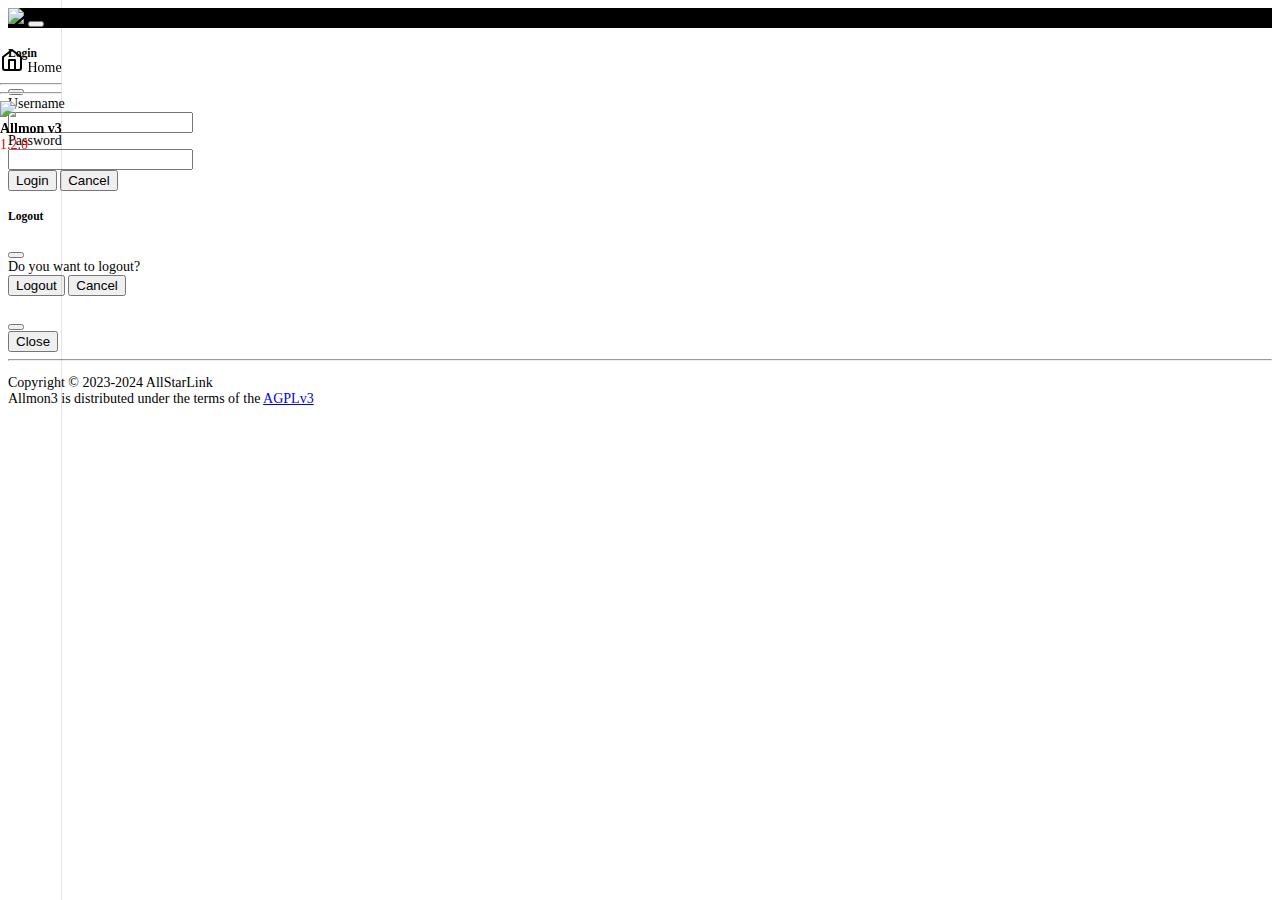
==== web/index.html @ 5a16d339 "release 1.2.0" ====
<!DOCTYPE html>
<!--
#
# Copyright(C) 2023-2024 AllStarLink
# Allmon3 and all components are Licensed under the AGPLv3
# see https://raw.githubusercontent.com/AllStarLink/Allmon3/develop/LICENSE
# Bootstrap libraries are licensed seaprately
#
-->
<html lang="en">
<head>
	<meta http-equiv="content-type" content="text/html; charset=UTF-8">
    <meta charset="utf-8">
    <meta name="viewport" content="width=device-width, initial-scale=1">
    <meta name="description" content="">
    <meta name="author" content="AllStarLink">
    <title>Allmon3</title>

	<!-- CSS -->
	<link href="css/bootstrap.min.css" rel="stylesheet" crossorigin="anonymous">
    <link href="css/main.css" rel="stylesheet">
    <link href="css/custom.css" rel="stylesheet">

    <!-- Favicons -->
	<link rel="apple-touch-icon" href="img/favicons/favicon-180x180.png" type="image/png" sizes="180x180">
	<link rel="icon" href="img/favicons/favicon-32x32.png" sizes="32x32" type="image/png">
	<link rel="icon" href="img/favicons/favicon-16x16.png" sizes="16x16" type="image/png">
	<link rel="manifest" href="img/favicons/manifest.json">
	<link rel="icon" href="img/favicons/favicon.ico" type="image/png">

</head>

<body>

<!-- SVG Symbols -->
<svg xmlns="http://www.w3.org/2000/svg" style="display:none;">
	<symbol id="settings" fill="currentColor" viewBox="0 0 16 16">
		<path d="M7.068.727c.243-.97 1.62-.97 1.864 0l.071.286a.96.96 0 0 0 1.622.434l.205-.211c.695-.719 1.888-.03 1.613.931l-.08.284a.96.96 0 0 0 1.187 1.187l.283-.081c.96-.275 1.65.918.931 1.613l-.211.205a.96.96 0 0 0 .434 1.622l.286.071c.97.243.97 1.62 0 1.864l-.286.071a.96.96 0 0 0-.434 1.622l.211.205c.719.695.03 1.888-.931 1.613l-.284-.08a.96.96 0 0 0-1.187 1.187l.081.283c.275.96-.918 1.65-1.613.931l-.205-.211a.96.96 0 0 0-1.622.434l-.071.286c-.243.97-1.62.97-1.864 0l-.071-.286a.96.96 0 0 0-1.622-.434l-.205.211c-.695.719-1.888.03-1.613-.931l.08-.284a.96.96 0 0 0-1.186-1.187l-.284.081c-.96.275-1.65-.918-.931-1.613l.211-.205a.96.96 0 0 0-.434-1.622l-.286-.071c-.97-.243-.97-1.62 0-1.864l.286-.071a.96.96 0 0 0 .434-1.622l-.211-.205c-.719-.695-.03-1.888.931-1.613l.284.08a.96.96 0 0 0 1.187-1.186l-.081-.284c-.275-.96.918-1.65 1.613-.931l.205.211a.96.96 0 0 0 1.622-.434l.071-.286zM12.973 8.5H8.25l-2.834 3.779A4.998 4.998 0 0 0 12.973 8.5zm0-1a4.998 4.998 0 0 0-7.557-3.779l2.834 3.78h4.723zM5.048 3.967c-.03.021-.058.043-.087.065l.087-.065zm-.431.355A4.984 4.984 0 0 0 3.002 8c0 1.455.622 2.765 1.615 3.678L7.375 8 4.617 4.322zm.344 7.646.087.065-.087-.065z"/>
	</symbol>
	<symbol id="bubble-chart" fill="currentColor" viewBox="0 0 16 16">
		<path fill-rule="evenodd" d="M6 3.5A1.5 1.5 0 0 1 7.5 2h1A1.5 1.5 0 0 1 10 3.5v1A1.5 1.5 0 0 1 8.5 6v1H14a.5.5 0 0 1 .5.5v1a.5.5 0 0 1-1 0V8h-5v.5a.5.5 0 0 1-1 0V8h-5v.5a.5.5 0 0 1-1 0v-1A.5.5 0 0 1 2 7h5.5V6A1.5 1.5 0 0 1 6 4.5v-1zm-6 8A1.5 1.5 0 0 1 1.5 10h1A1.5 1.5 0 0 1 4 11.5v1A1.5 1.5 0 0 1 2.5 14h-1A1.5 1.5 0 0 1 0 12.5v-1zm6 0A1.5 1.5 0 0 1 7.5 10h1a1.5 1.5 0 0 1 1.5 1.5v1A1.5 1.5 0 0 1 8.5 14h-1A1.5 1.5 0 0 1 6 12.5v-1zm6 0a1.5 1.5 0 0 1 1.5-1.5h1a1.5 1.5 0 0 1 1.5 1.5v1a1.5 1.5 0 0 1-1.5 1.5h-1a1.5 1.5 0 0 1-1.5-1.5v-1z"/>
	</symbol>
	<symbol id="identity" fill="currentColor" viewBox="0 0 16 16">
		<path d="M12 0H4a2 2 0 0 0-2 2v12a2 2 0 0 0 2 2h8a2 2 0 0 0 2-2V2a2 2 0 0 0-2-2zm-1 7a3 3 0 1 1-6 0 3 3 0 0 1 6 0zm-3 4c2.623 0 4.146.826 5 1.755V14a1 1 0 0 1-1 1H4a1 1 0 0 1-1-1v-1.245C3.854 11.825 5.377 11 8 11z"/>
	</symbol>
	<symbol id="details" fill="currentColor" viewBox="0 0 16 16">
		<path d="M9.293 0H4a2 2 0 0 0-2 2v12a2 2 0 0 0 2 2h8a2 2 0 0 0 2-2V4.707A1 1 0 0 0 13.707 4L10 .293A1 1 0 0 0 9.293 0zM9.5 3.5v-2l3 3h-2a1 1 0 0 1-1-1zm.5 10v-6a.5.5 0 0 1 .5-.5h1a.5.5 0 0 1 .5.5v6a.5.5 0 0 1-.5.5h-1a.5.5 0 0 1-.5-.5zm-2.5.5a.5.5 0 0 1-.5-.5v-4a.5.5 0 0 1 .5-.5h1a.5.5 0 0 1 .5.5v4a.5.5 0 0 1-.5.5h-1zm-3 0a.5.5 0 0 1-.5-.5v-2a.5.5 0 0 1 .5-.5h1a.5.5 0 0 1 .5.5v2a.5.5 0 0 1-.5.5h-1z"/>
	</symbol>
	<symbol id="node" fill="currentColor" viewBox="0 0 16 16">
		<path d="M2 2a2 2 0 0 0-2 2v1a2 2 0 0 0 2 2h5.5v3A1.5 1.5 0 0 0 6 11.5H.5a.5.5 0 0 0 0 1H6A1.5 1.5 0 0 0 7.5 14h1a1.5 1.5 0 0 0 1.5-1.5h5.5a.5.5 0 0 0 0-1H10A1.5 1.5 0 0 0 8.5 10V7H14a2 2 0 0 0 2-2V4a2 2 0 0 0-2-2H2zm.5 3a.5.5 0 1 1 0-1 .5.5 0 0 1 0 1zm2 0a.5.5 0 1 1 0-1 .5.5 0 0 1 0 1z"/>
	</symbol>
	<symbol id="link-45" fill="currentColor" viewBox="0 0 16 16">
		  <path d="M4.715 6.542 3.343 7.914a3 3 0 1 0 4.243 4.243l1.828-1.829A3 3 0 0 0 8.586 5.5L8 6.086a1.002 1.002 0 0 0-.154.199 2 2 0 0 1 .861 3.337L6.88 11.45a2 2 0 1 1-2.83-2.83l.793-.792a4.018 4.018 0 0 1-.128-1.287z"/>
		  <path d="M6.586 4.672A3 3 0 0 0 7.414 9.5l.775-.776a2 2 0 0 1-.896-3.346L9.12 3.55a2 2 0 1 1 2.83 2.83l-.793.792c.112.42.155.855.128 1.287l1.372-1.372a3 3 0 1 0-4.243-4.243L6.586 4.672z"/>
	</symbol>
</svg>

<header class="navbar navbar-dark sticky-top flex-md-nowrap p-0">
  <a class="navbar-brand col-md-3 col-lg-2 me-0 px-3 fs-6" href="index.html"><img id="header-banner-img" class="header-banner-img" src="img/asl-banner-logo.png"></a> <!--configparam name -->
  <button id="collapse-navbar-button" class="navbar-toggler position-absolute d-md-none collapsed" type="button" data-bs-toggle="collapse" data-bs-target="#sidebarMenu" aria-controls="sidebarMenu" aria-expanded="false" aria-label="Toggle navigation">
    <span class="navbar-toggler-icon"></span>
  </button>
  <div id="navbar-midbar" class="navbar-midbar d-none d-sm-block"></div>
  <div id="navbar-right" class="navbar-right"></div>
</header>

<!-- Begin Login Modal -->
<div class="modal fade" id="loginModal" tabindex="-1" aria-labelledby="loginModalLabel"
	 aria-hidden="true" data-bs-backdrop="static" data-bs-target="#staticBackdrop">
	<div class="modal-dialog">
		<form id="loginBox">
		<div id="login-modal-content" class="modal-content">
			<div class="modal-header">
				<h5 class="modal-title" id="loginModalLabel">Login</h5>
				<button type="button" class="btn-close" data-bs-dismiss="modal" aria-label="Close"></button>
			</div>
			<div id="login-modal-body" class="modal-body">
				<div class="container-flex">
					<div class="row align-items-center">
						<div class="col-4 fw-bolder text-end">
							<label for="loginUserName">Username</label>
						</div>
						<div class="col-6">
							<input type="text" size="20" id="user" name="user"><br>
						</div>
					</div>
					<div class="row align-items-center mt-2">
						<div class="col-4 fw-bolder text-end">
							<label for="loginPassword">Password</label>
						</div>
						<div class="col-6">
							<input type="password" size="20" id="pass" name="pass">
						</div>
					</div> 
				</div>
			</div>
			<div id="login-modal-footer" class="modal-footer mt-2">
				<input type="hidden" id="action" name="action" value="login">
				<button type="button" class="btn btn-secondary" onclick="doLogin()">Login</button>
				<button type="button" class="btn btn-secondary" onclick="clearLogin()" data-bs-dismiss="modal">Cancel</button>
			</div>
		</div>
		</form>
	</div>
</div>
<!-- End Login Modal -->

<!-- Begin Logout Modal -->
<div class="modal fade" id="logoutModal" tabindex="-1" aria-labelledby="logoutModalLabel"
	 aria-hidden="true" data-bs-backdrop="static" data-bs-target="#staticBackdrop">
	<div class="modal-dialog">
		<form id="logoutBox">
		<div id="logout-modal-content" class="modal-content">
			<div class="modal-header">
				<h5 class="modal-title" id="logoutModalLabel">Logout</h5>
				<button type="button" class="btn-close" data-bs-dismiss="modal" aria-label="Close"></button>
			</div>
			<div id="logout-modal-body" class="modal-body">
				Do you want to logout?
				<input type="hidden" id="action" name="action" value="logout">
			</div>
			<div id="logout-modal-footer" class="modal-footer">	
				<button type="button" class="btn btn-secondary" onclick="doLogout()">Logout</button>
				<button type="button" class="btn btn-secondary" data-bs-dismiss="modal" onclick="clearLogout()">Cancel</button>
			</div>
		</div>
		</form>
	</div>
</div>
<!-- End Logout Modal -->

<!-- Begin Command Modal -->
<div class="modal fade" id="commandModal" tabindex="-1" aria-labelledby="commandModalTitleBox"
	 aria-hidden="true" data-bs-backdrop="static" data-bs-target="#staticBackdrop">
	<div class="modal-dialog modal-xl">
		<div id="command-modal-content" class="modal-content modal-dialog-scrollable">
			<div class="modal-header">
				<h5 class="modal-title" id="commandModalTitleBox"></h5>
				<button type="button" class="btn-close" data-bs-dismiss="modal" aria-label="Close"></button>
			</div>
			<div id="command-modal-body" class="modal-body">
			</div>
			<div id="command-modal-footer" class="modal-footer">	
				<button id="cmd-exec-close" type="button" class="btn btn-secondary" data-bs-dismiss="modal">Close</button>
			</div>
		</div>
	</div>
</div>

<!-- End Command Modal -->

<!-- Begin Main Page -->
<div class="container-fluid">
	<div class="row">
		<nav id="sidebarMenu" class="col-md-3 col-lg-2 d-md-block bg-light sidebar collapse">
			<div class="position-sticky pt-3 sidebar-sticky">
				<div class="d-grid gap-2 col-9 mx-auto my-2">
					<a id="nav-home-button" class="btn btn-secondary" role="button">
						<svg xmlns="http://www.w3.org/2000/svg" width="24" height="24" viewBox="0 0 24 24" fill="none" stroke="currentColor" stroke-width="2" stroke-linecap="round" stroke-linejoin="round" class="align-text-bottom" aria-hidden="true"><path d="M3 9l9-7 9 7v11a2 2 0 0 1-2 2H5a2 2 0 0 1-2-2z"></path><polyline points="9 22 9 12 15 12 15 22"></polyline></svg>
					Home
					</a>	
				</div>
				<div id="asl-node-navigation"></div>
				<hr>
				<div id="login-out-region"></div>
				<hr>
				<div class="text-center text-wrap">
					<img src="img/asl-sidebar-logo.png"><br>
					<b>Allmon v3</b><br>
					<span style="color:red">1.2.0</span>
				</div>
			</div>
		</nav>

		<main class="col-md-9 ms-sm-auto col-lg-10 px-md-4">
		<div id="asl-statmon-dashboard-area"></div>
		</main>
		<footer class="col-md-9 ms-sm-auto col-lg-10 px-md-4 my-2 mx-3">
			<hr>
			<p>Copyright &copy; 2023-2024 AllStarLink<br>
			Allmon3 is distributed under the terms of the <a href="https://raw.githubusercontent.com/AllStarLink/Allmon3/develop/LICENSE">AGPLv3</a></p>
		</footer>
	</div>
</div>
<!-- End Main Page -->

<script src="js/bootstrap.bundle.min.js" crossorigin="anonymous"></script>
<script src="js/functions.js" crossorigin="anonymous"></script>
<script src="js/commands.js" crossorigin="anonymous"></script>
<script src="js/index.js" crossorigin="anonymous"></script>
</body>
</html>
---- web/css/main.css ----
/**
 *
 **
 ** NOTE: Do NOT customize CSS in this file. It will be overwritten by 
 ** updates. Put all customization inside of css/custom.css.
 **
 **/

:root{
        /* Background of the top navbar */
        --am3-navbar-background: rgba(0, 0, 0, 1);

        /* Text/Foreground color of the top navbar */
        --am3-navbar-color: rgba(255, 255, 255, 1);

        /* Background of the node titlebar */
        --am3-nodetitle-background: rgba(24, 92, 145, 1);

        /* Text/Forground color of the node titlebar */
        --am3-nodetitle-color: rgba(255, 255, 255, 1);

        /* Button highlight color of buttons in the node titlebar */
        --am3-nodetitle-button-hl: rgba(145, 24, 92, 1);

        /* Node connection table header background color */
        --am3-conntable-header-text: rgba(255, 255, 255, 1);

        /* Node connection table header text color */
        --am3-conntable-header-bg: rgba(33, 37, 41, 1);

        /* Node connection table border color */
        --am3-conntable-border-color: rgba(55, 59, 62, 1);

		/* Node connection table keyed colors */
	    --am3-conntable-conn-keyed-color: rgba(0, 0, 0, 1);
	    --am3-conntable-conn-keyed-bg-color: rgba(255, 255, 224, 1);

		/* Node connection table stats=Connecting colors */
		--am3-conntable-conn-noconn-color: rgba(0,0,0,1);
		--am3-conntable-conn-noconn-bg-color: rgba(255,255,255,1);
}

body {
  font-size: .875rem;
  height: 100%;
}

/*
 * Sidebar
 */

.sidebar {
  position: fixed;
  top: 0;
  bottom: 0;
  left: 0;
  z-index: 100; 
  padding: 48px 0 0;
  box-shadow: inset -1px 0 0 rgba(0, 0, 0, .1);
}

.sidebar-sticky {
  height: calc(100vh - 48px);
  overflow-x: hidden;
  overflow-y: auto; /* Scrollable contents if viewport is shorter than content. */
}
/*

/***  Navbar ***/
.navbar-dark {
	background-color: var(--am3-navbar-background);
}
.navbar-brand {
  padding-top: .75rem;
  padding-bottom: .75rem;
}

.navbar .navbar-toggler {
  top: .25rem;
  right: 1rem;
}

.navbar-midbar {
	color: var(--am3-navbar-color); 
	font-size: 1.2em;
	font-weight: bold;
}

.header-banner-img {
	max-height: 50px;
	width: auto;
}

/*** Node Connections Display ***/
.uptime-box {
  font-size: 0.8em;
  font-weight: normal;
}

.nodeline-header {
  background-color: var(--am3-nodetitle-background);
  color: var(--am3-nodetitle-color);
  font-size: 1.2em;
  font-weight: bolder;
}

.nodeline-tooltip {
    --bs-tooltip-bg: var(--bs-light-text);
}

.nodetxline {
	color: #000;
	font-weight: bold;
}

.node-conn-keyed {
	background-color: var(--am3-conntable-conn-keyed-bg-color) !important;
	color: var(--am3-conntable-conn-keyed-color) !important;
}

.node-conn-noconn {
	background-color: var(--am3-conntable-conn-noconn-bg-color) !important;
	color: var(--am3-conntable-conn-noconn-color) !important;
}

.node-bi {
  vertical-align: -.125em;
  color: var(--am3-nodetitle-color);
  text-decoration-color: var(--am3-nodetitle-color);
  --bs-btn-border-color: var(--am3-nodetitle-color);
  --bs-btn-hover-bg: var(--am3-nodetitle-button-hl);
  --bs-btn-hover-color: var(--am3-nodetitle-color);
  --bs-btn-hover-border-color: var(--am3-nodetitle-color);
}

.table-responsive {
	font-size: 1em;
}

.table-dark {
	--bs-table-color: var(--am3-conntable-header-text);
	--bs-table-bg: var(--am3-conntable-header-bg);
	--bs-table-border-color: var(--am3-conntable-border-color);
}

/*** Modal ***/
.login-form-success {
	color: green;
	font-size: 1.25em;
}

.login-form-failure-header {
	color: red;
}
---- web/css/custom.css ----
/**
 **
 ** Customize the colors of Allmon3
 **
 ** All colors use the rgba() function 
 ** Read more at https://www.w3schools.com/cssref/func_rgba.php
 ** on how to use rgba.
 **
 **/ 

:root{

	/* Background of the top navbar */
	--am3-navbar-background: rgba(0, 0, 0, 1); 

	/* Text/Foreground color of the top navbar */
	--am3-navbar-color: rgba(255, 255, 255, 1);

	/* Background of the node titlebar */
	--am3-nodetitle-background: rgba(24, 92, 145, 1);

	/* Text/Forground color of the node titlebar */
	--am3-nodetitle-color: rgba(255, 255, 255, 1);
	
	/* Button highlight color of buttons in the node titlebar */
	--am3-nodetitle-button-hl: rgba(145, 24, 92, 1);	

}
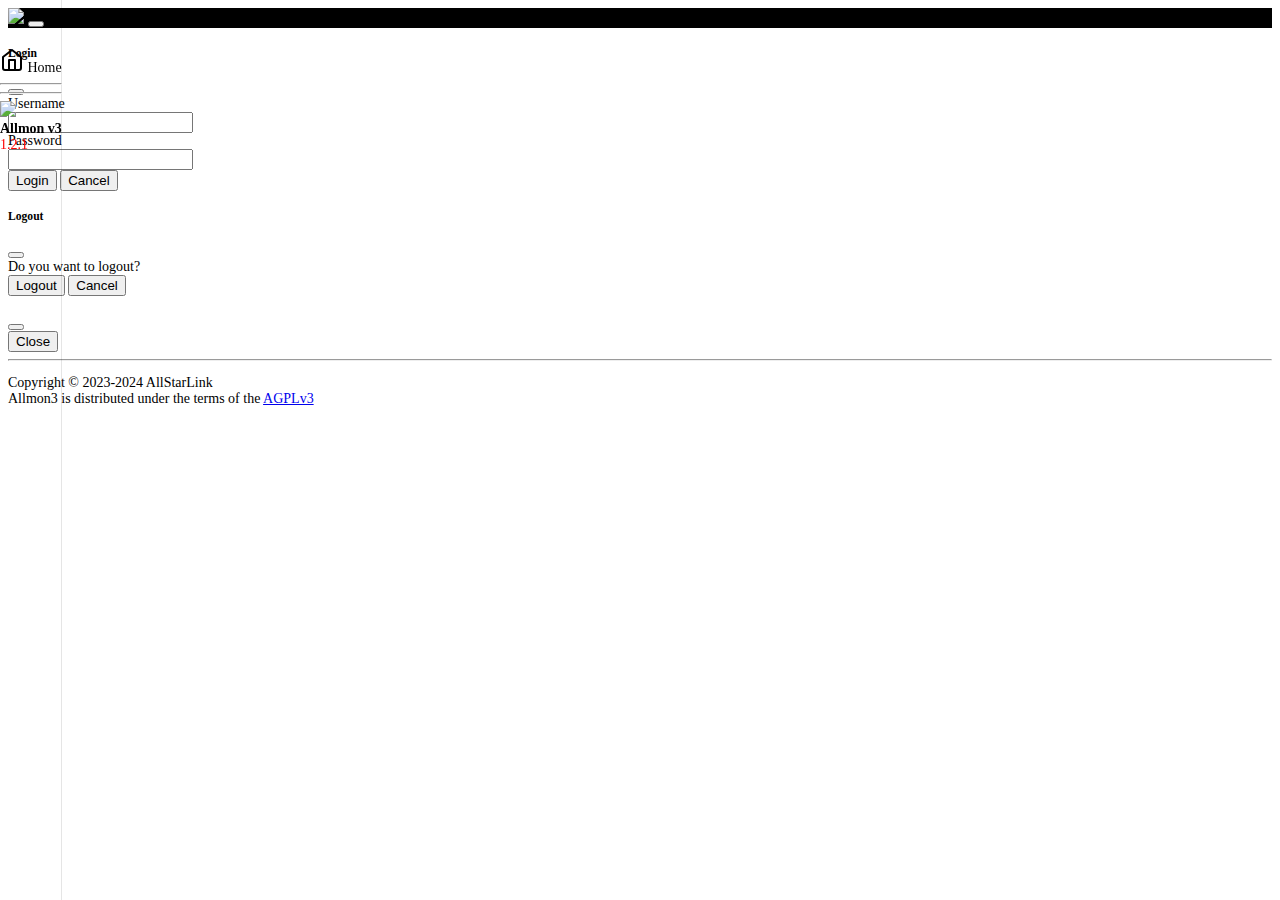
==== commit 2c222cd6: "rel 1.2.1" ====
--- a/web/index.html
+++ b/web/index.html
@@ -17,9 +17,9 @@
     <title>Allmon3</title>
 
 	<!-- CSS -->
-	<link href="css/bootstrap.min.css" rel="stylesheet" crossorigin="anonymous">
-    <link href="css/main.css" rel="stylesheet">
-    <link href="css/custom.css" rel="stylesheet">
+	<link href="css/bootstrap.min.css?v=1.2.1" rel="stylesheet" crossorigin="anonymous">
+    <link href="css/main.css?v=1.2.1" rel="stylesheet">
+    <link href="css/custom.css?v=1.2.1" rel="stylesheet">
 
     <!-- Favicons -->
 	<link rel="apple-touch-icon" href="img/favicons/favicon-180x180.png" type="image/png" sizes="180x180">
@@ -167,7 +167,7 @@
 				<div class="text-center text-wrap">
 					<img src="img/asl-sidebar-logo.png"><br>
 					<b>Allmon v3</b><br>
-					<span style="color:red">1.2.0</span>
+					<span style="color:red">1.2.1</span>
 				</div>
 			</div>
 		</nav>
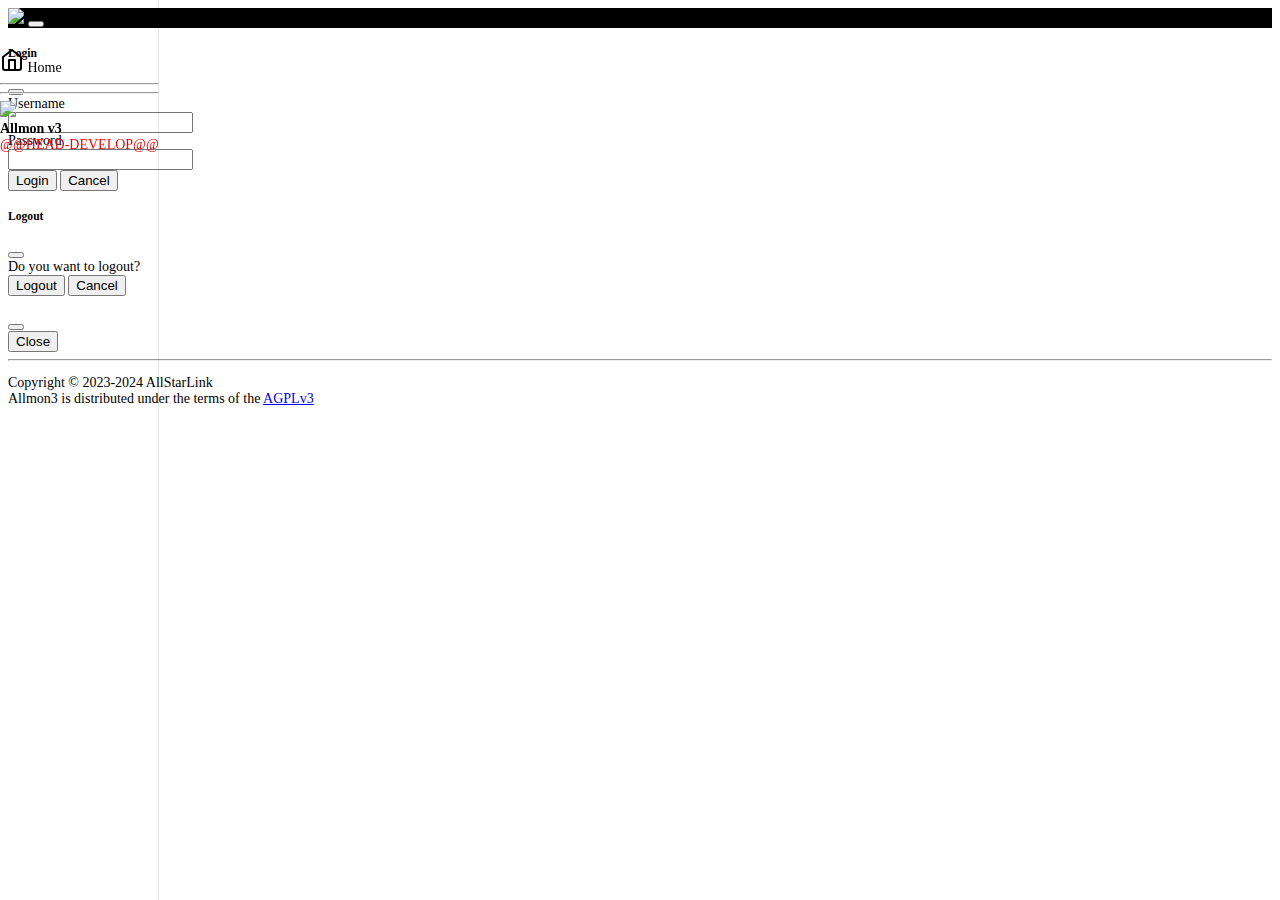
==== commit 477b9b61: "implement #215" ====
--- a/web/index.html
+++ b/web/index.html
@@ -5,6 +5,8 @@
 # Allmon3 and all components are Licensed under the AGPLv3
 # see https://raw.githubusercontent.com/AllStarLink/Allmon3/develop/LICENSE
 # Bootstrap libraries are licensed seaprately
+# SVG icons inline are from FontAwesome licensed under CC-BY-4.0
+#  create commons with attribution
 #
 -->
 <html lang="en">
@@ -17,9 +19,9 @@
     <title>Allmon3</title>
 
 	<!-- CSS -->
-	<link href="css/bootstrap.min.css?v=1.2.1" rel="stylesheet" crossorigin="anonymous">
-    <link href="css/main.css?v=1.2.1" rel="stylesheet">
-    <link href="css/custom.css?v=1.2.1" rel="stylesheet">
+	<link href="css/bootstrap.min.css?v=@@HEAD-DEVELOP@@" rel="stylesheet" crossorigin="anonymous">
+    <link href="css/main.css?v=@@HEAD-DEVELOP@@" rel="stylesheet">
+    <link href="css/custom.css?v=@@HEAD-DEVELOP@@" rel="stylesheet">
 
     <!-- Favicons -->
 	<link rel="apple-touch-icon" href="img/favicons/favicon-180x180.png" type="image/png" sizes="180x180">
@@ -52,6 +54,12 @@
 	<symbol id="link-45" fill="currentColor" viewBox="0 0 16 16">
 		  <path d="M4.715 6.542 3.343 7.914a3 3 0 1 0 4.243 4.243l1.828-1.829A3 3 0 0 0 8.586 5.5L8 6.086a1.002 1.002 0 0 0-.154.199 2 2 0 0 1 .861 3.337L6.88 11.45a2 2 0 1 1-2.83-2.83l.793-.792a4.018 4.018 0 0 1-.128-1.287z"/>
 		  <path d="M6.586 4.672A3 3 0 0 0 7.414 9.5l.775-.776a2 2 0 0 1-.896-3.346L9.12 3.55a2 2 0 1 1 2.83 2.83l-.793.792c.112.42.155.855.128 1.287l1.372-1.372a3 3 0 1 0-4.243-4.243L6.586 4.672z"/>
+	</symbol>
+	<symbol id="disconnect" fill="currentColor" viewBox="0 0 448 512">i
+		<path d="M64 32C28.7 32 0 60.7 0 96V416c0 35.3 28.7 64 64 64H384c35.3 0 64-28.7 64-64V96c0-35.3-28.7-64-64-64H64zm79 143c9.4-9.4 24.6-9.4 33.9 0l47 47 47-47c9.4-9.4 24.6-9.4 33.9 0s9.4 24.6 0 33.9l-47 47 47 47c9.4 9.4 9.4 24.6 0 33.9s-24.6 9.4-33.9 0l-47-47-47 47c-9.4 9.4-24.6 9.4-33.9 0s-9.4-24.6 0-33.9l47-47-47-47c-9.4-9.4-9.4-24.6 0-33.9z"/>
+	</symbol>
+	<symbol id="ban" fill="currentColor" viewBox="0 0 448 512">i
+		<path d="M367.2 412.5L99.5 144.8C77.1 176.1 64 214.5 64 256c0 106 86 192 192 192c41.5 0 79.9-13.1 111.2-35.5zm45.3-45.3C434.9 335.9 448 297.5 448 256c0-106-86-192-192-192c-41.5 0-79.9 13.1-111.2 35.5L412.5 367.2zM0 256a256 256 0 1 1 512 0A256 256 0 1 1 0 256z"/>
 	</symbol>
 </svg>
 
@@ -167,7 +175,7 @@
 				<div class="text-center text-wrap">
 					<img src="img/asl-sidebar-logo.png"><br>
 					<b>Allmon v3</b><br>
-					<span style="color:red">1.2.1</span>
+					<span style="color:red">@@HEAD-DEVELOP@@</span>
 				</div>
 			</div>
 		</nav>
--- a/web/css/main.css
+++ b/web/css/main.css
@@ -33,11 +33,36 @@
 
 		/* Node connection table keyed colors */
 	    --am3-conntable-conn-keyed-color: rgba(0, 0, 0, 1);
-	    --am3-conntable-conn-keyed-bg-color: rgba(255, 255, 224, 1);
+	    --am3-conntable-conn-keyed-bg-color: rgba(209, 231, 221, 1);
 
 		/* Node connection table stats=Connecting colors */
 		--am3-conntable-conn-noconn-color: rgba(0,0,0,1);
 		--am3-conntable-conn-noconn-bg-color: rgba(255,255,255,1);
+
+		/* Node Tx Local */
+		--am3-node-tx-local-color: rgb(0, 0, 0);
+		--am3-node-tx-local-bg-color: rgb(245, 198, 203);
+
+		/* Node Tx Network */
+		--am3-node-tx-network-color: rgb(0, 0, 0);
+		--am3-node-tx-network-bg-color: rgb(245, 198, 203);
+
+		/* Node Tx Telem */
+		--am3-node-tx-telemetry-color: rgb(0, 0, 0);
+		--am3-node-tx-telemetry-bg-color: rgb(245, 198, 203);
+
+		/* Node Tx Remote */
+		--am3-node-tx-playback-remote-color: rgb(0, 0, 0);
+		--am3-node-tx-playback-remote-bg-color: rgb(245, 198, 203);
+
+		/* Node No Tx */
+		--am3-node-no-tx-color: rgb(0, 0, 0);
+		--am3-node-no-tx-bg-color: rgb(195, 230, 203);
+
+}
+
+.am3-no-tx{
+	
 }
 
 body {
@@ -92,7 +117,7 @@
 }
 
 /*** Node Connections Display ***/
-.uptime-box {
+.uptime-box, .numconns-box {
   font-size: 0.8em;
   font-weight: normal;
 }
@@ -111,6 +136,31 @@
 .nodetxline {
 	color: #000;
 	font-weight: bold;
+}
+
+.am3-tx-local{
+	color: var(--am3-node-tx-local-color);
+	background-color: var(--am3-node-tx-local-bg-color);
+}
+
+.am3-tx-network{
+	color: var(--am3-node-tx-network-color);
+	background-color: var(--am3-node-tx-network-bg-color);
+}
+
+.am3-tx-telemetry{
+	color: var(--am3-node-tx-telemetry-color);
+	background-color: var(--am3-node-tx-telemetry-bg-color);
+}
+
+.am3-tx-playback-remote {
+	color: var(--am3-node-tx-playback-remote-color);
+	background-color: var(--am3-node-tx-playback-remote-bg-color);
+}
+
+.am3-no-tx{
+	color: var(--am3-node-no-tx-color);
+	background-color: var(--am3-node-no-tx-bg-color);
 }
 
 .node-conn-keyed {
@@ -143,6 +193,19 @@
 	--bs-table-border-color: var(--am3-conntable-border-color);
 }
 
+.node-line-bi {
+	color: var(--bs-gray-300);
+	--bs-btn-border-color: var(--bs-gray-300);
+	--bs-btn-hover-bg: var(--bs-gray-300);
+	--bs-btn-hover-color: var(--am3-nodetitle-button-hl);
+	--bs-btn-hover-border-color: var(--bs-gray-300);
+	--bs-btn-padding-y: 0;
+	--bs-btn-padding-x: 0;
+	--bs-btn-font-size: 0;
+}
+
+
+
 /*** Modal ***/
 .login-form-success {
 	color: green;
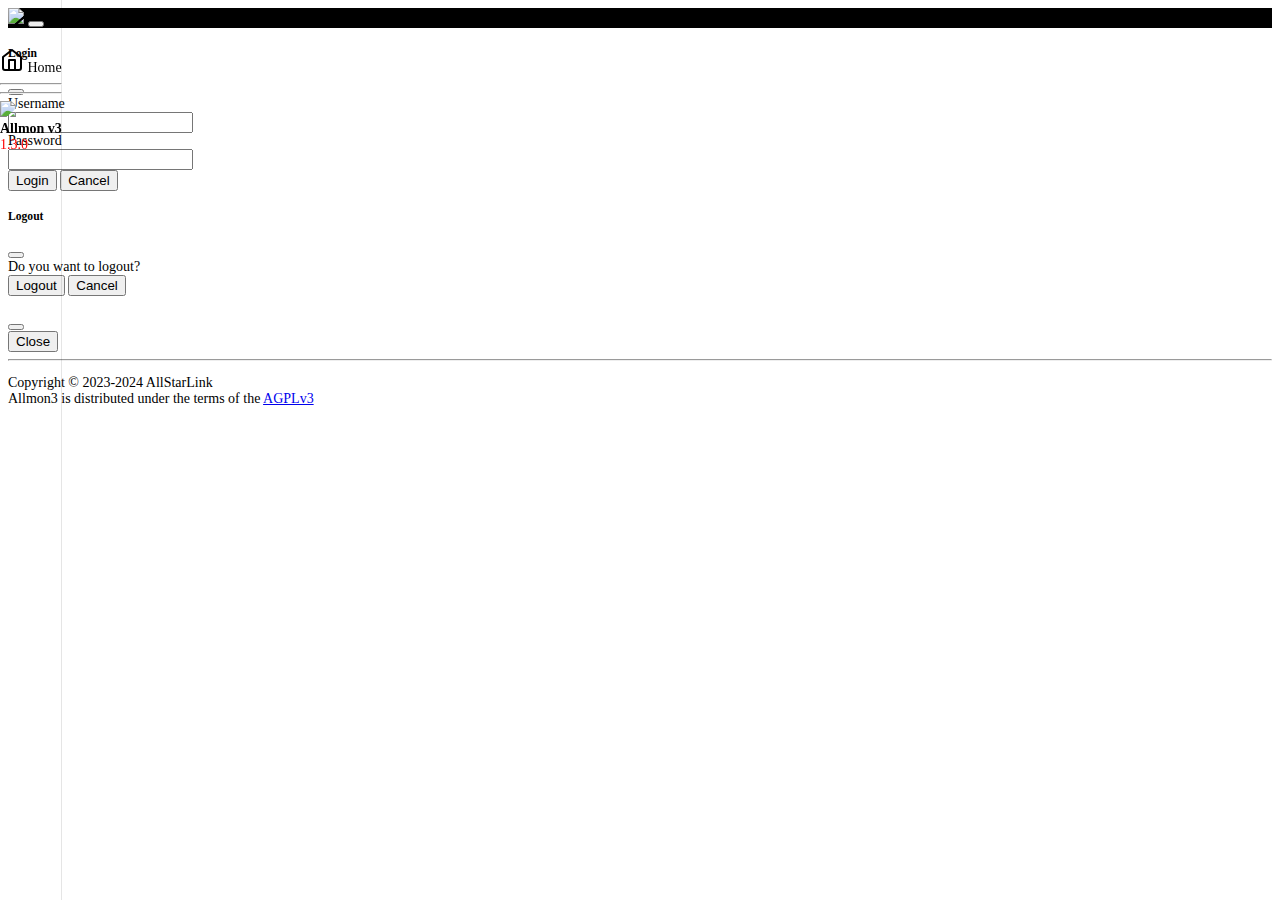
==== commit 4470b9ff: "set version to 1.3.0" ====
--- a/web/index.html
+++ b/web/index.html
@@ -19,9 +19,9 @@
     <title>Allmon3</title>
 
 	<!-- CSS -->
-	<link href="css/bootstrap.min.css?v=@@HEAD-DEVELOP@@" rel="stylesheet" crossorigin="anonymous">
-    <link href="css/main.css?v=@@HEAD-DEVELOP@@" rel="stylesheet">
-    <link href="css/custom.css?v=@@HEAD-DEVELOP@@" rel="stylesheet">
+	<link href="css/bootstrap.min.css?v=1.3.0" rel="stylesheet" crossorigin="anonymous">
+    <link href="css/main.css?v=1.3.0" rel="stylesheet">
+    <link href="css/custom.css?v=1.3.0" rel="stylesheet">
 
     <!-- Favicons -->
 	<link rel="apple-touch-icon" href="img/favicons/favicon-180x180.png" type="image/png" sizes="180x180">
@@ -175,7 +175,7 @@
 				<div class="text-center text-wrap">
 					<img src="img/asl-sidebar-logo.png"><br>
 					<b>Allmon v3</b><br>
-					<span style="color:red">@@HEAD-DEVELOP@@</span>
+					<span style="color:red">1.3.0</span>
 				</div>
 			</div>
 		</nav>
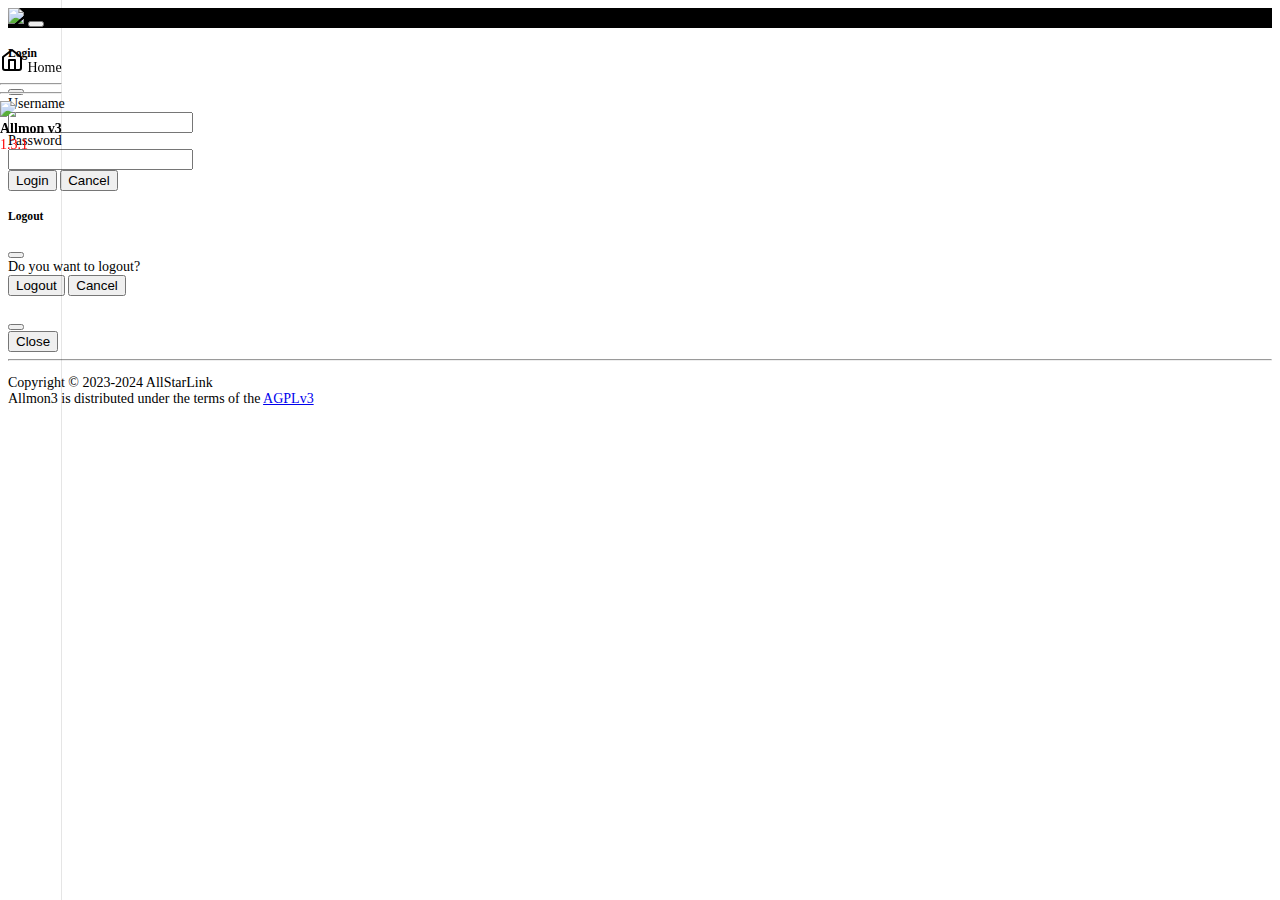
==== commit a3695912: "Set version" ====
--- a/web/index.html
+++ b/web/index.html
@@ -19,9 +19,9 @@
     <title>Allmon3</title>
 
 	<!-- CSS -->
-	<link href="css/bootstrap.min.css?v=1.3.0" rel="stylesheet" crossorigin="anonymous">
-    <link href="css/main.css?v=1.3.0" rel="stylesheet">
-    <link href="css/custom.css?v=1.3.0" rel="stylesheet">
+	<link href="css/bootstrap.min.css?v=1.3.1" rel="stylesheet" crossorigin="anonymous">
+    <link href="css/main.css?v=1.3.1" rel="stylesheet">
+    <link href="css/custom.css?v=1.3.1" rel="stylesheet">
 
     <!-- Favicons -->
 	<link rel="apple-touch-icon" href="img/favicons/favicon-180x180.png" type="image/png" sizes="180x180">
@@ -175,7 +175,7 @@
 				<div class="text-center text-wrap">
 					<img src="img/asl-sidebar-logo.png"><br>
 					<b>Allmon v3</b><br>
-					<span style="color:red">1.3.0</span>
+					<span style="color:red">1.3.1</span>
 				</div>
 			</div>
 		</nav>
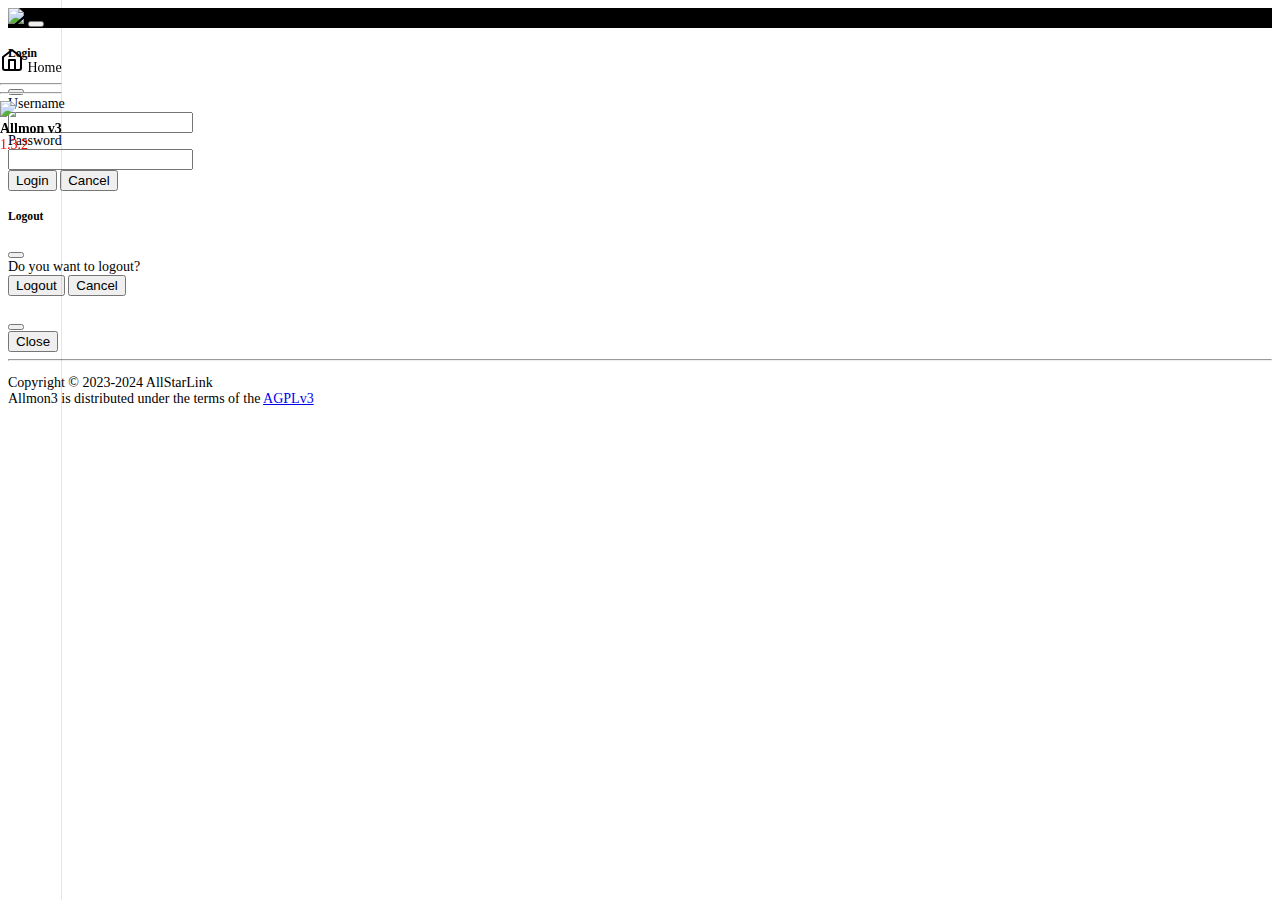
==== commit 27490aa4: "v1.3.2" ====
--- a/web/index.html
+++ b/web/index.html
@@ -19,9 +19,9 @@
     <title>Allmon3</title>
 
 	<!-- CSS -->
-	<link href="css/bootstrap.min.css?v=1.3.1" rel="stylesheet" crossorigin="anonymous">
-    <link href="css/main.css?v=1.3.1" rel="stylesheet">
-    <link href="css/custom.css?v=1.3.1" rel="stylesheet">
+	<link href="css/bootstrap.min.css?v=1.3.2" rel="stylesheet" crossorigin="anonymous">
+    <link href="css/main.css?v=1.3.2" rel="stylesheet">
+    <link href="css/custom.css?v=1.3.2" rel="stylesheet">
 
     <!-- Favicons -->
 	<link rel="apple-touch-icon" href="img/favicons/favicon-180x180.png" type="image/png" sizes="180x180">
@@ -175,7 +175,7 @@
 				<div class="text-center text-wrap">
 					<img src="img/asl-sidebar-logo.png"><br>
 					<b>Allmon v3</b><br>
-					<span style="color:red">1.3.1</span>
+					<span style="color:red">1.3.2</span>
 				</div>
 			</div>
 		</nav>
@@ -192,9 +192,9 @@
 </div>
 <!-- End Main Page -->
 
-<script src="js/bootstrap.bundle.min.js" crossorigin="anonymous"></script>
-<script src="js/functions.js" crossorigin="anonymous"></script>
-<script src="js/commands.js" crossorigin="anonymous"></script>
-<script src="js/index.js" crossorigin="anonymous"></script>
+<script src="js/bootstrap.bundle.min.js?v=1.3.2" crossorigin="anonymous"></script>
+<script src="js/functions.js?v=1.3.2" crossorigin="anonymous"></script>
+<script src="js/commands.js?v=1.3.2" crossorigin="anonymous"></script>
+<script src="js/index.js?v=1.3.2" crossorigin="anonymous"></script>
 </body>
 </html>
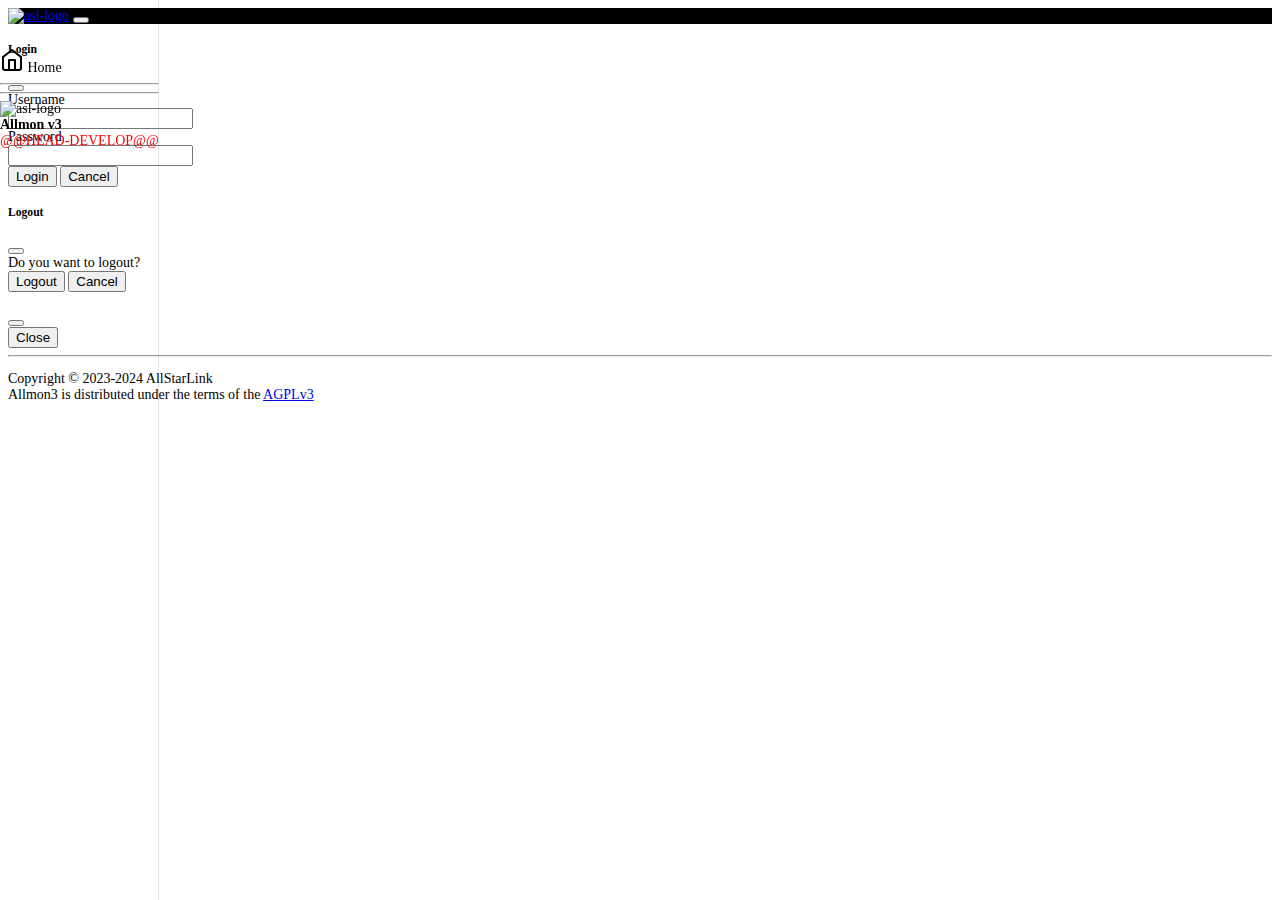
==== commit 5ce5096e: "Add alt text for logos" ====
--- a/web/index.html
+++ b/web/index.html
@@ -19,9 +19,9 @@
     <title>Allmon3</title>
 
 	<!-- CSS -->
-	<link href="css/bootstrap.min.css?v=1.3.2" rel="stylesheet" crossorigin="anonymous">
-    <link href="css/main.css?v=1.3.2" rel="stylesheet">
-    <link href="css/custom.css?v=1.3.2" rel="stylesheet">
+	<link href="css/bootstrap.min.css?v=@@HEAD-DEVELOP@@" rel="stylesheet" crossorigin="anonymous">
+    <link href="css/main.css?v=@@HEAD-DEVELOP@@" rel="stylesheet">
+    <link href="css/custom.css?v=@@HEAD-DEVELOP@@" rel="stylesheet">
 
     <!-- Favicons -->
 	<link rel="apple-touch-icon" href="img/favicons/favicon-180x180.png" type="image/png" sizes="180x180">
@@ -64,7 +64,7 @@
 </svg>
 
 <header class="navbar navbar-dark sticky-top flex-md-nowrap p-0">
-  <a class="navbar-brand col-md-3 col-lg-2 me-0 px-3 fs-6" href="index.html"><img id="header-banner-img" class="header-banner-img" src="img/asl-banner-logo.png"></a> <!--configparam name -->
+  <a class="navbar-brand col-md-3 col-lg-2 me-0 px-3 fs-6" href="index.html"><img id="header-banner-img" class="header-banner-img" src="img/asl-banner-logo.png" alt="asl-logo"></a> <!--configparam name -->
   <button id="collapse-navbar-button" class="navbar-toggler position-absolute d-md-none collapsed" type="button" data-bs-toggle="collapse" data-bs-target="#sidebarMenu" aria-controls="sidebarMenu" aria-expanded="false" aria-label="Toggle navigation">
     <span class="navbar-toggler-icon"></span>
   </button>
@@ -173,9 +173,9 @@
 				<div id="login-out-region"></div>
 				<hr>
 				<div class="text-center text-wrap">
-					<img src="img/asl-sidebar-logo.png"><br>
+					<img src="img/asl-sidebar-logo.png" alt="asl-logo"><br>
 					<b>Allmon v3</b><br>
-					<span style="color:red">1.3.2</span>
+					<span style="color:red">@@HEAD-DEVELOP@@</span>
 				</div>
 			</div>
 		</nav>
@@ -192,9 +192,9 @@
 </div>
 <!-- End Main Page -->
 
-<script src="js/bootstrap.bundle.min.js?v=1.3.2" crossorigin="anonymous"></script>
-<script src="js/functions.js?v=1.3.2" crossorigin="anonymous"></script>
-<script src="js/commands.js?v=1.3.2" crossorigin="anonymous"></script>
-<script src="js/index.js?v=1.3.2" crossorigin="anonymous"></script>
+<script src="js/bootstrap.bundle.min.js?v=@@HEAD-DEVELOP@@" crossorigin="anonymous"></script>
+<script src="js/functions.js?v=@@HEAD-DEVELOP@@" crossorigin="anonymous"></script>
+<script src="js/commands.js?v=@@HEAD-DEVELOP@@" crossorigin="anonymous"></script>
+<script src="js/index.js?v=@@HEAD-DEVELOP@@" crossorigin="anonymous"></script>
 </body>
 </html>
